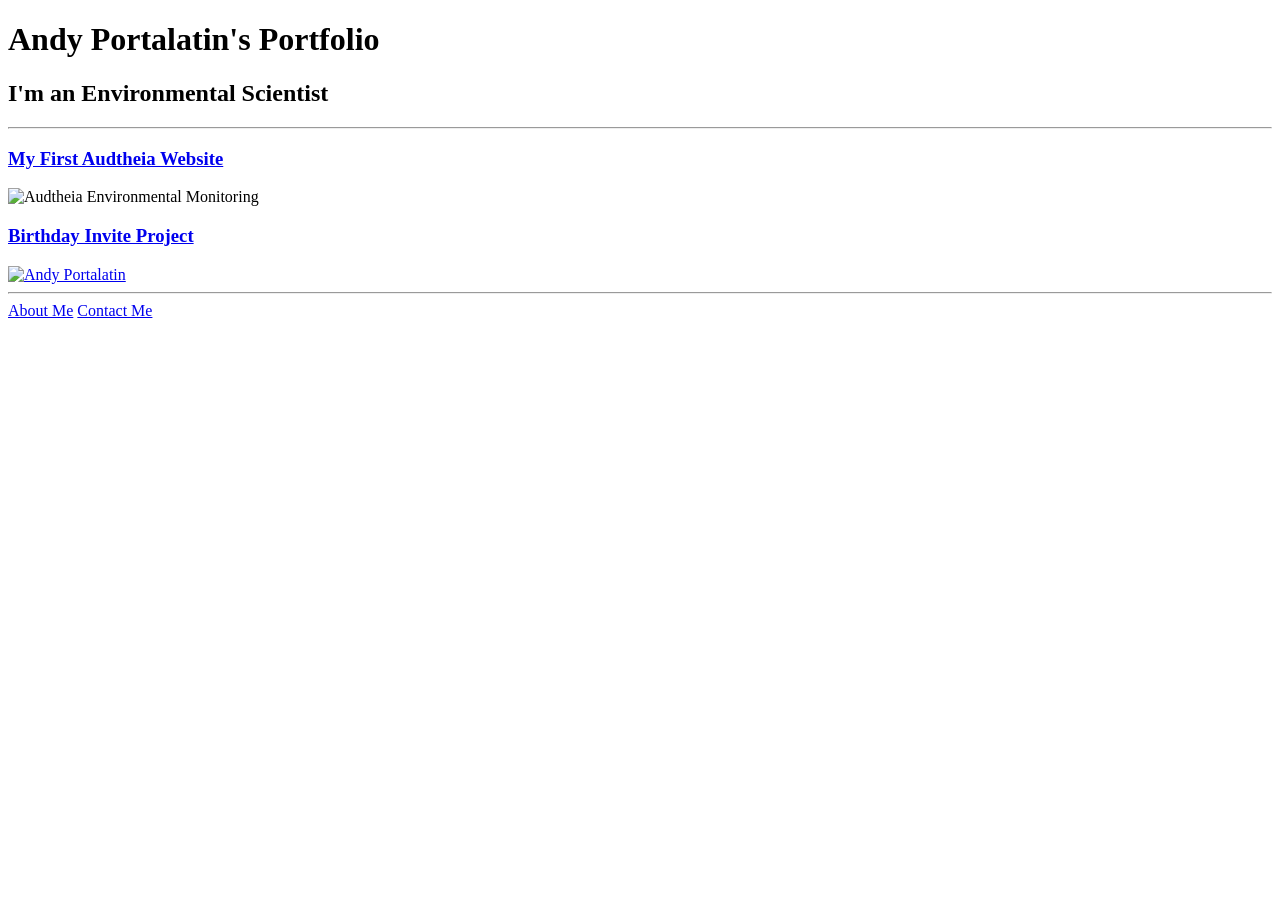
==== index.html @ 51523d5d "Add files via upload" ====
<!-- TODO 1: Create the HTML Boilerplate -->
<!DOCTYPE html>
<html lang="en">

<head>
    <meta charset="UTF-8">
    <meta name="viewport" content="width=200, initial-scale=1.0">
    <title>Andy's Portfolio Website</title>
</head>
<body>
    <h1>Andy Portalatin's Portfolio</h1>
  <h2>I'm an Environmental Scientist</h2>
  <hr />
  <h3><a href="./public/audtheia-website.html">My First Audtheia Website</a></h3>
  <img src="https://github.com/AudtheiaOfficial/audtheia-environmental-monitoring/raw/main/assets/audtheia-species-detection.gif" alt="Audtheia Environmental Monitoring"/>
  <h3><a href="./public/aboutme.html">Birthday Invite Project</a></h3>
  <a href="https://www.linkedin.com/in/andy-portalatin-97b40bb6?lipi=urn%3Ali%3Apage%3Ad_flagship3_profile_view_base_contact_details%3Bq%2B8aAGNySSqZOC%2FQ%2FAykMg%3D%3D"><img src="https://media.licdn.com/dms/image/v2/D5603AQErHlhf8W9kGw/profile-displayphoto-shrink_800_800/B56ZTmsc3IHoAc-/0/1739037201235?e=1774483200&v=beta&t=7B4Qe_W5703xtW3NnDfm64Kipea0d1sRh2mTg3bqB2k" alt="Andy Portalatin"/></a>
  <hr />
  <a href="./public/about.html">About Me</a>
  <a href="./public/contact.html">Contact Me</a>  
</body>
</html>
<!-- TODO 2: Add Your previous projects' HTML into the public folder -->

<!-- TODO 3: Take screenshots of your project previews and add the images to the images folder -->

<!-- TODO 4: Add titles/subtitles etc. -->

<!-- TODO 5: Add a link to the project pages -->

<!-- TODO 6: Add images to show the project previews
HINT for TODO 6: You can use the height attribute set to 200 to make the image smaller:
https://developer.mozilla.org/en-US/docs/Web/HTML/Element/img#attr-height -->

<!-- TODO 7: Add the Contact Me and About Me page links -->
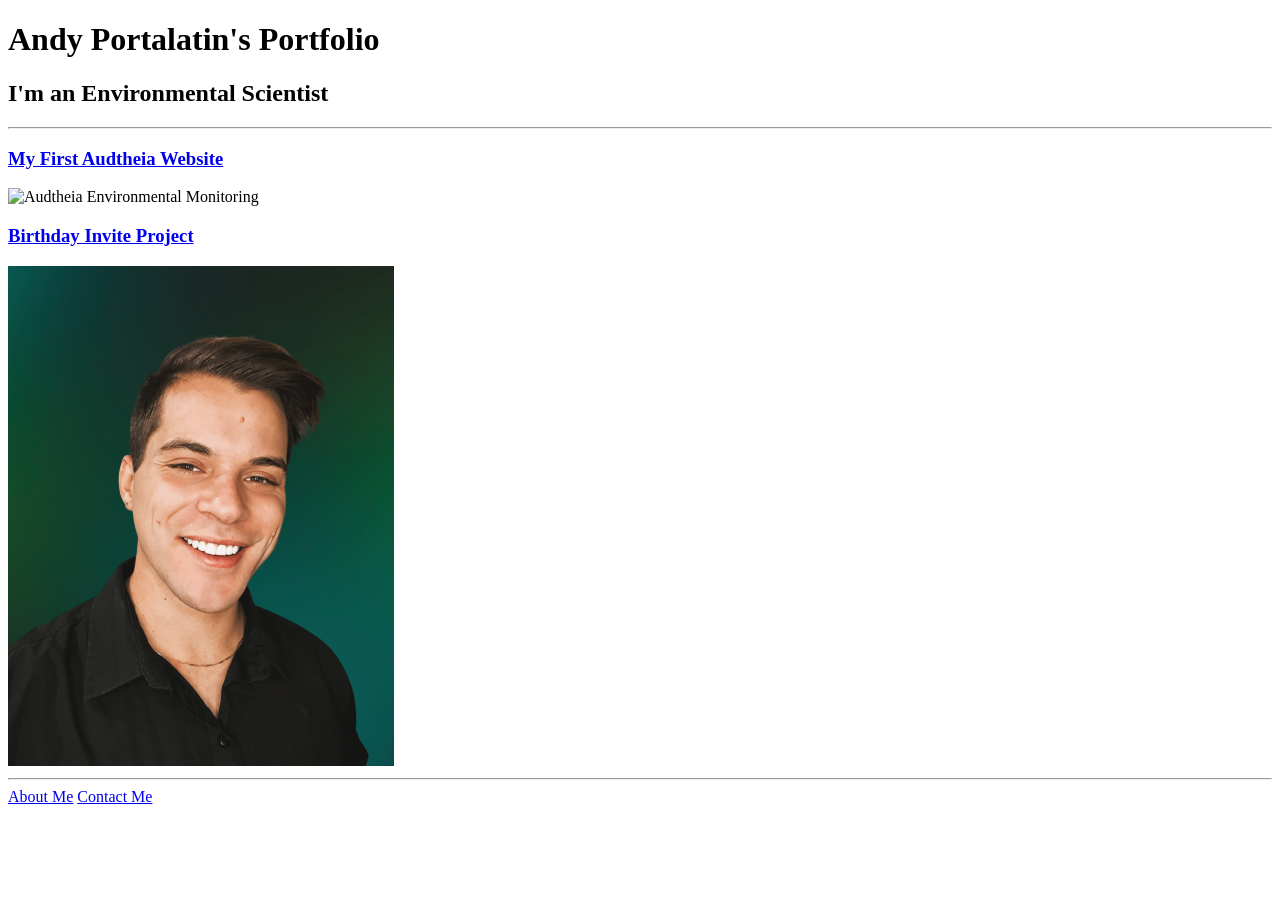
==== commit d79ae43a: "Update LinkedIn image source in index.html" ====
--- a/index.html
+++ b/index.html
@@ -14,7 +14,7 @@
   <h3><a href="./public/audtheia-website.html">My First Audtheia Website</a></h3>
   <img src="https://github.com/AudtheiaOfficial/audtheia-environmental-monitoring/raw/main/assets/audtheia-species-detection.gif" alt="Audtheia Environmental Monitoring"/>
   <h3><a href="./public/aboutme.html">Birthday Invite Project</a></h3>
-  <a href="https://www.linkedin.com/in/andy-portalatin-97b40bb6?lipi=urn%3Ali%3Apage%3Ad_flagship3_profile_view_base_contact_details%3Bq%2B8aAGNySSqZOC%2FQ%2FAykMg%3D%3D"><img src="https://media.licdn.com/dms/image/v2/D5603AQErHlhf8W9kGw/profile-displayphoto-shrink_800_800/B56ZTmsc3IHoAc-/0/1739037201235?e=1774483200&v=beta&t=7B4Qe_W5703xtW3NnDfm64Kipea0d1sRh2mTg3bqB2k" alt="Andy Portalatin"/></a>
+  <a href="https://www.linkedin.com/in/andy-portalatin-97b40bb6?lipi=urn%3Ali%3Apage%3Ad_flagship3_profile_view_base_contact_details%3Bq%2B8aAGNySSqZOC%2FQ%2FAykMg%3D%3D"><img src="./assets/images/A60C0AA2-7B7C-4BA8-AEAB-EF043F1A9F62.jpeg" height="500"" alt="Andy Portalatin"/></a>
   <hr />
   <a href="./public/about.html">About Me</a>
   <a href="./public/contact.html">Contact Me</a>  
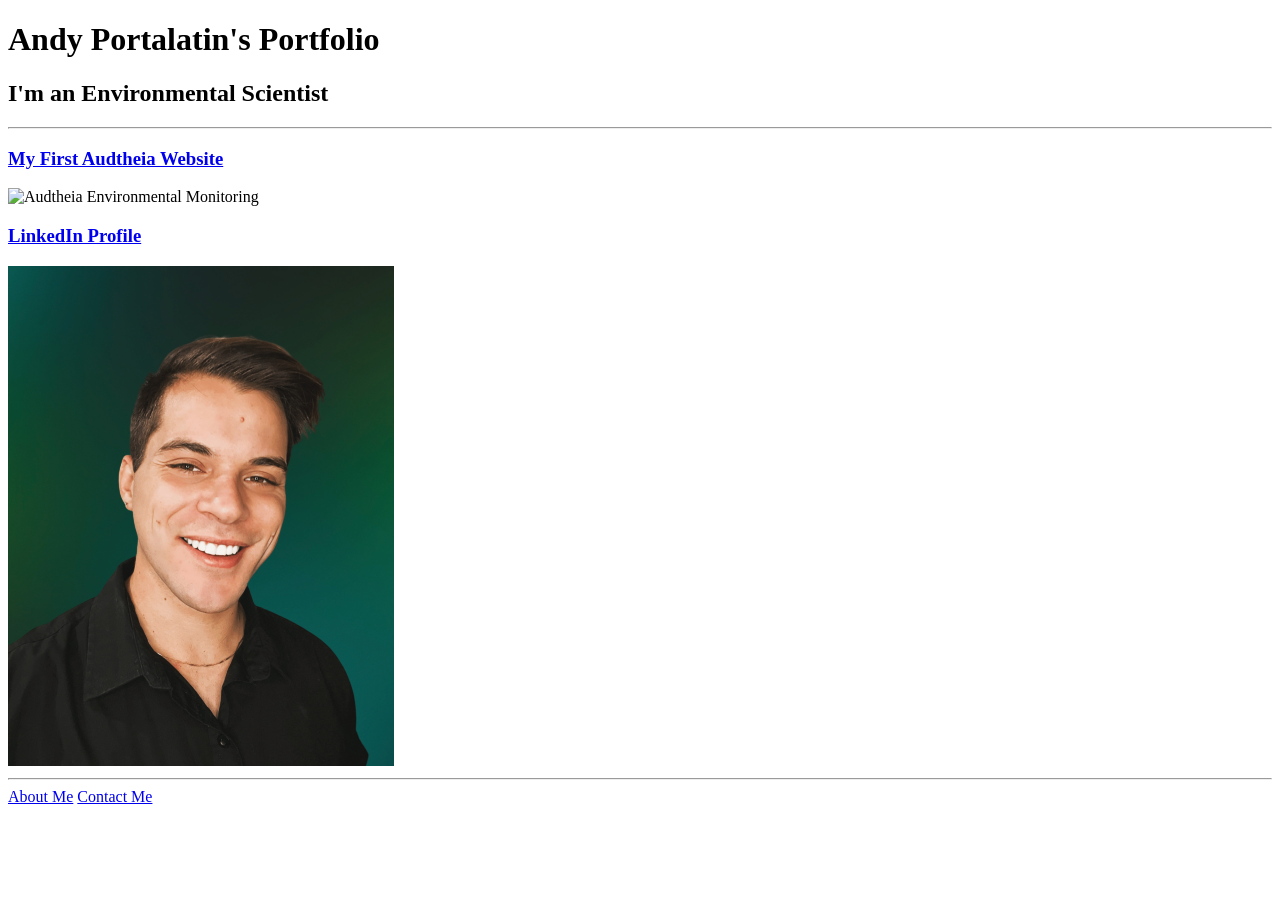
==== commit a6ef4209: "Update index.html" ====
--- a/index.html
+++ b/index.html
@@ -13,7 +13,7 @@
   <hr />
   <h3><a href="./public/audtheia-website.html">My First Audtheia Website</a></h3>
   <img src="https://github.com/AudtheiaOfficial/audtheia-environmental-monitoring/raw/main/assets/audtheia-species-detection.gif" alt="Audtheia Environmental Monitoring"/>
-  <h3><a href="./public/aboutme.html">Birthday Invite Project</a></h3>
+  <h3><a href="./public/aboutme.html">LinkedIn Profile</a></h3>
   <a href="https://www.linkedin.com/in/andy-portalatin-97b40bb6?lipi=urn%3Ali%3Apage%3Ad_flagship3_profile_view_base_contact_details%3Bq%2B8aAGNySSqZOC%2FQ%2FAykMg%3D%3D"><img src="./assets/images/A60C0AA2-7B7C-4BA8-AEAB-EF043F1A9F62.jpeg" height="500"" alt="Andy Portalatin"/></a>
   <hr />
   <a href="./public/about.html">About Me</a>
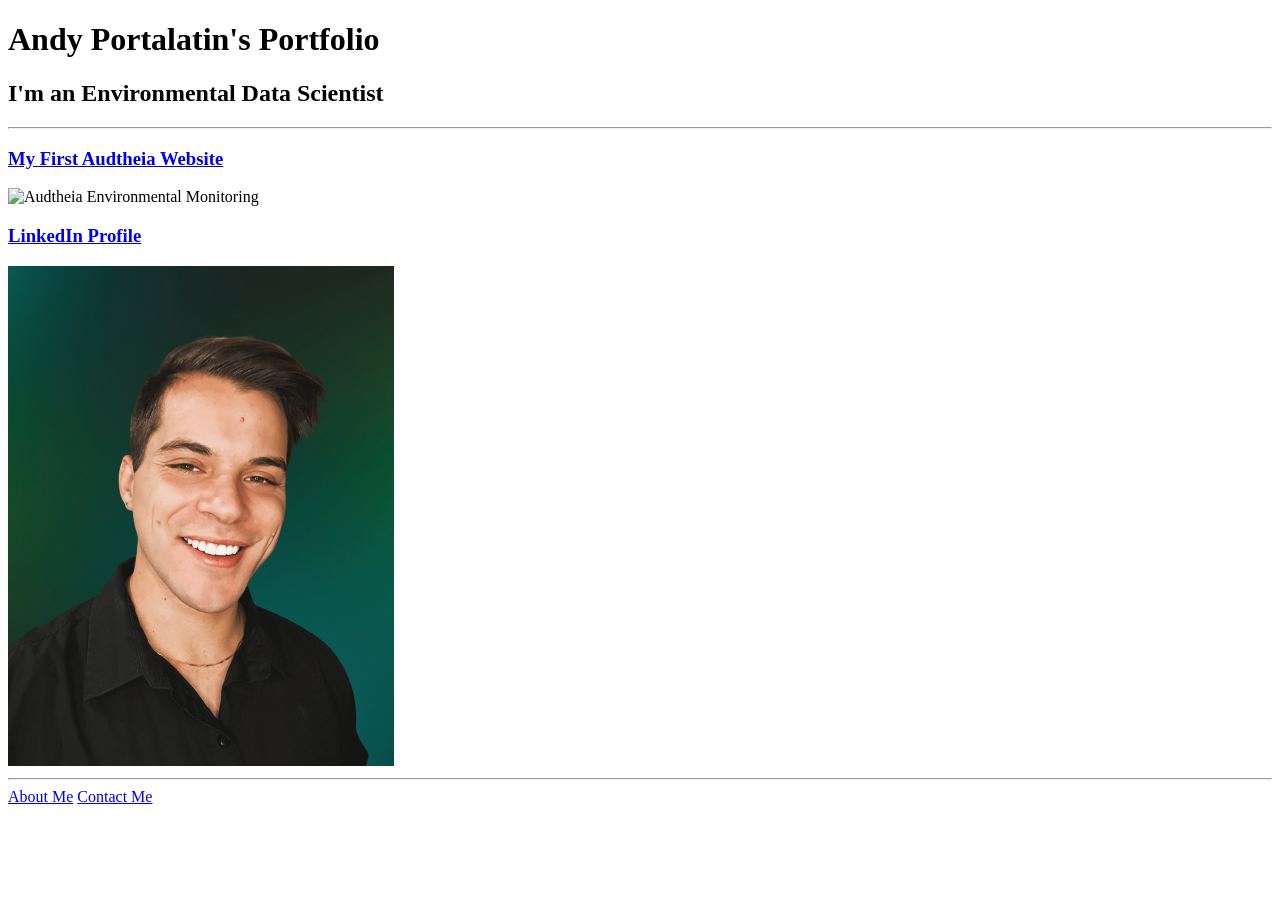
==== commit ef221523: "Revise portfolio website content and add styles Updated the portfolio website's HTML structure and c" ====
--- a/index.html
+++ b/index.html
@@ -1,4 +1,3 @@
-<!-- TODO 1: Create the HTML Boilerplate -->
 <!DOCTYPE html>
 <html lang="en">
 
@@ -6,10 +5,17 @@
     <meta charset="UTF-8">
     <meta name="viewport" content="width=200, initial-scale=1.0">
     <title>Andy's Portfolio Website</title>
+    <link rel="stylesheet" href="./style.css" />
+    <link rel="preconnect" href="https://fonts.googleapis.com">
+    <link rel="preconnect" href="https://fonts.gstatic.com" crossorigin>
+    <link href="https://fonts.googleapis.com/css2?family=Libre+Baskerville&display=swap" rel="stylesheet">
 </head>
+
+
 <body>
+  <div class="portfolio">
     <h1>Andy Portalatin's Portfolio</h1>
-  <h2>I'm an Environmental Scientist</h2>
+  <h2>I'm an Environmental Data Scientist</h2>
   <hr />
   <h3><a href="./public/audtheia-website.html">My First Audtheia Website</a></h3>
   <img src="https://github.com/AudtheiaOfficial/audtheia-environmental-monitoring/raw/main/assets/audtheia-species-detection.gif" alt="Audtheia Environmental Monitoring"/>
@@ -18,18 +24,8 @@
   <hr />
   <a href="./public/about.html">About Me</a>
   <a href="./public/contact.html">Contact Me</a>  
+  </div>
 </body>
+
+
 </html>
-<!-- TODO 2: Add Your previous projects' HTML into the public folder -->
-
-<!-- TODO 3: Take screenshots of your project previews and add the images to the images folder -->
-
-<!-- TODO 4: Add titles/subtitles etc. -->
-
-<!-- TODO 5: Add a link to the project pages -->
-
-<!-- TODO 6: Add images to show the project previews
-HINT for TODO 6: You can use the height attribute set to 200 to make the image smaller:
-https://developer.mozilla.org/en-US/docs/Web/HTML/Element/img#attr-height -->
-
-<!-- TODO 7: Add the Contact Me and About Me page links -->
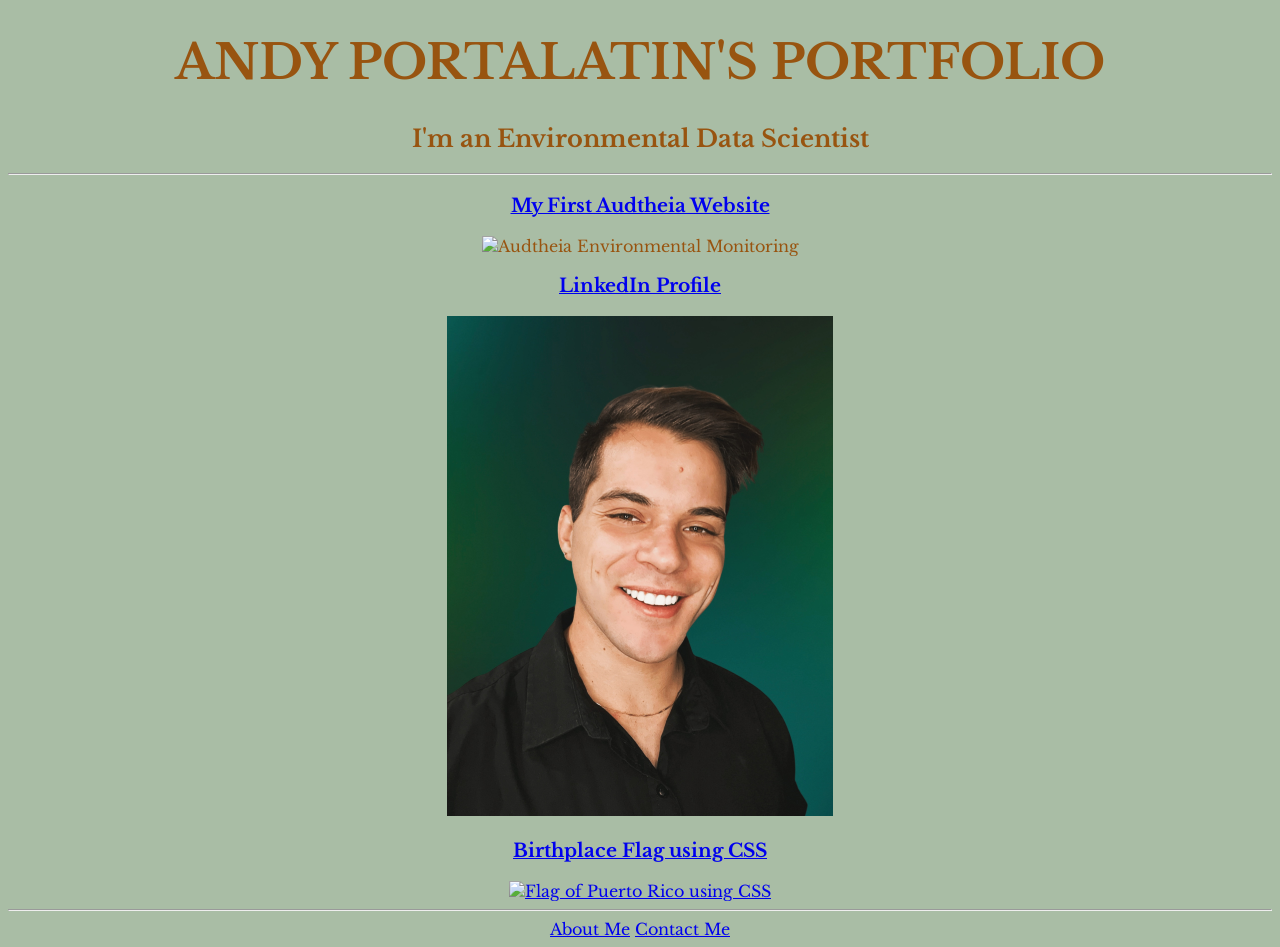
==== commit 5f9142d5: "Update index.html" ====
--- a/index.html
+++ b/index.html
@@ -15,13 +15,21 @@
 <body>
   <div class="portfolio">
     <h1>Andy Portalatin's Portfolio</h1>
-  <h2>I'm an Environmental Data Scientist</h2>
+  <h2 class="whoami">I'm an Environmental Data Scientist</h2>
+  
   <hr />
+  
   <h3><a href="./public/audtheia-website.html">My First Audtheia Website</a></h3>
-  <img src="https://github.com/AudtheiaOfficial/audtheia-environmental-monitoring/raw/main/assets/audtheia-species-detection.gif" alt="Audtheia Environmental Monitoring"/>
+  <img src="https://github.com/AudtheiaOfficial/audtheia-environmental-monitoring/raw/main/assets/audtheia-species-detection.gif" height="320"alt="Audtheia Environmental Monitoring"/>
+  
   <h3><a href="./public/aboutme.html">LinkedIn Profile</a></h3>
   <a href="https://www.linkedin.com/in/andy-portalatin-97b40bb6?lipi=urn%3Ali%3Apage%3Ad_flagship3_profile_view_base_contact_details%3Bq%2B8aAGNySSqZOC%2FQ%2FAykMg%3D%3D"><img src="./assets/images/A60C0AA2-7B7C-4BA8-AEAB-EF043F1A9F62.jpeg" height="500"" alt="Andy Portalatin"/></a>
+  
+  <h3><a href="./public/aboutme.html">Birthplace Flag using CSS</a></h3>
+  <a href="./public/flagofpuertorico.html"><img src="./assets/images/Flag of Puerto Rico.png" height="300" alt="Flag of Puerto Rico using CSS"/></a>
+  
   <hr />
+  
   <a href="./public/about.html">About Me</a>
   <a href="./public/contact.html">Contact Me</a>  
   </div>
--- a/style.css
+++ b/style.css
@@ -0,0 +1,15 @@
+body {
+  background-color: rgb(169, 189, 165)
+}
+
+h1 {
+  text-transform: uppercase;
+  font-size: 3rem;
+}
+
+.portfolio {
+  color: rgb(152, 84, 16);
+  font-family: "Libre Baskerville", serif;
+  text-align: center;
+
+}
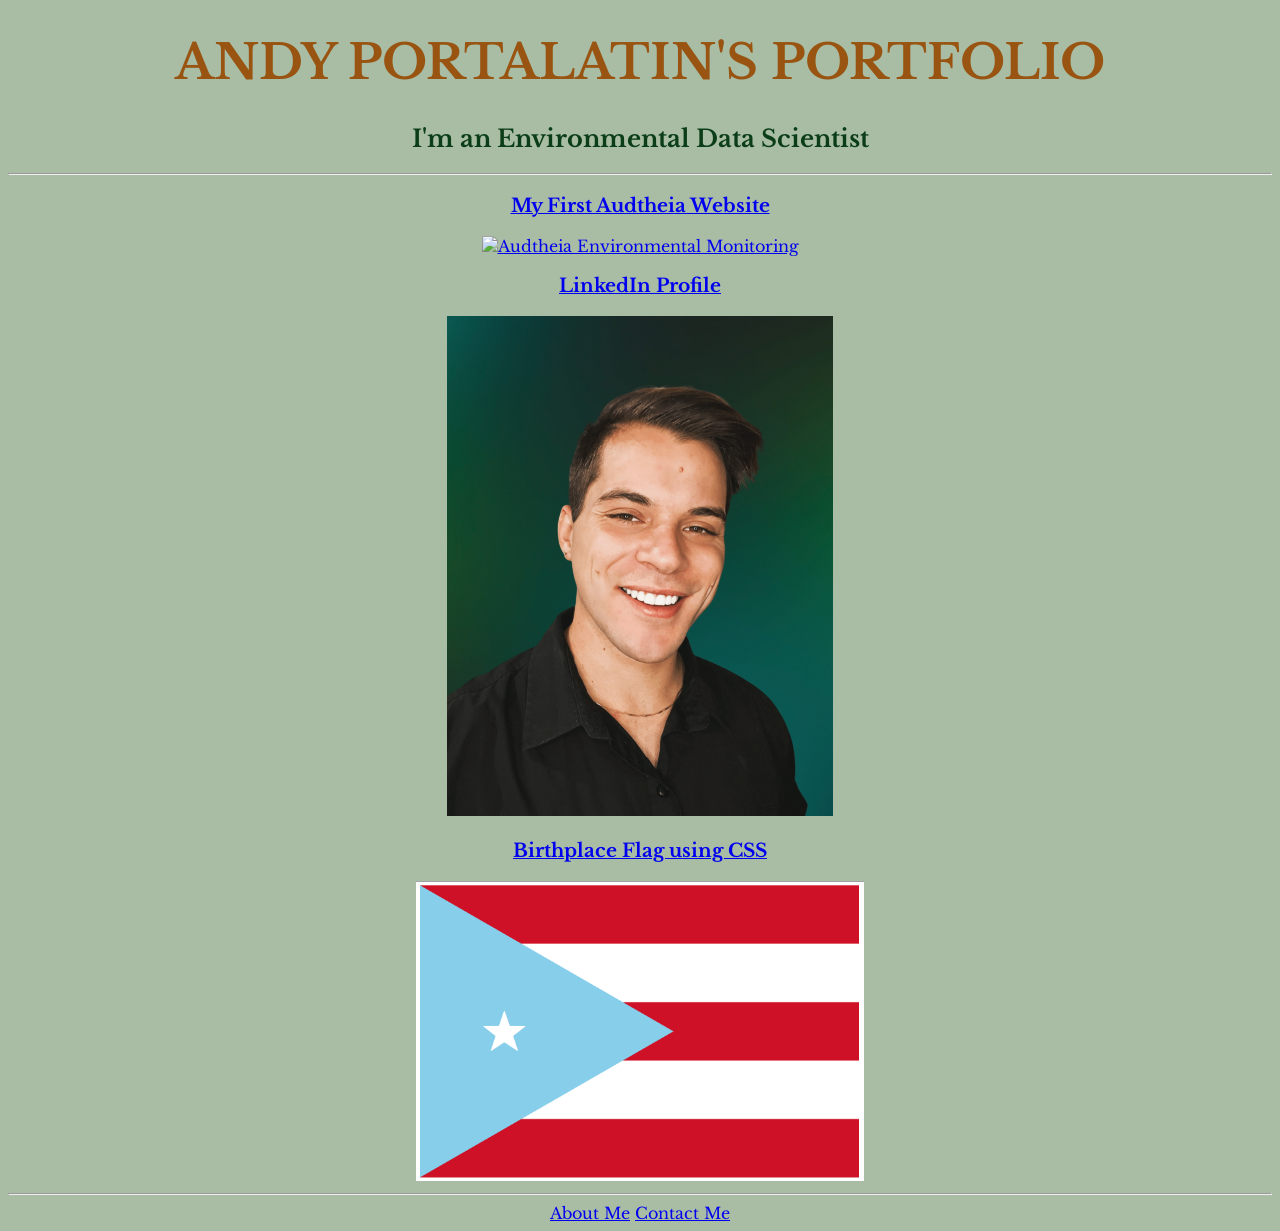
==== commit 1dad3805: "Wrap images in anchor tags for external links" ====
--- a/index.html
+++ b/index.html
@@ -20,10 +20,14 @@
   <hr />
   
   <h3><a href="./public/audtheia-website.html">My First Audtheia Website</a></h3>
-  <img src="https://github.com/AudtheiaOfficial/audtheia-environmental-monitoring/raw/main/assets/audtheia-species-detection.gif" height="320"alt="Audtheia Environmental Monitoring"/>
+  <a href="https://github.com/AudtheiaOfficial/audtheia-environmental-monitoring" target="_blank">
+    <img src="https://github.com/AudtheiaOfficial/audtheia-environmental-monitoring/raw/main/assets/audtheia-species-detection.gif" height="320" alt="Audtheia Environmental Monitoring"/>
+  </a>
   
   <h3><a href="./public/aboutme.html">LinkedIn Profile</a></h3>
-  <a href="https://www.linkedin.com/in/andy-portalatin-97b40bb6?lipi=urn%3Ali%3Apage%3Ad_flagship3_profile_view_base_contact_details%3Bq%2B8aAGNySSqZOC%2FQ%2FAykMg%3D%3D"><img src="./assets/images/A60C0AA2-7B7C-4BA8-AEAB-EF043F1A9F62.jpeg" height="500"" alt="Andy Portalatin"/></a>
+  <a href="https://www.linkedin.com/in/andy-portalatin-97b40bb6?lipi=urn%3Ali%3Apage%3Ad_flagship3_profile_view_base_contact_details%3Bq%2B8aAGNySSqZOC%2FQ%2FAykMg%3D%3D" target="_blank">
+    <img src="./assets/images/A60C0AA2-7B7C-4BA8-AEAB-EF043F1A9F62.jpeg" height="500" alt="Andy Portalatin"/>
+  </a>
   
   <h3><a href="./public/aboutme.html">Birthplace Flag using CSS</a></h3>
   <a href="./public/flagofpuertorico.html"><img src="./assets/images/Flag of Puerto Rico.png" height="300" alt="Flag of Puerto Rico using CSS"/></a>
--- a/style.css
+++ b/style.css
@@ -11,5 +11,8 @@
   color: rgb(152, 84, 16);
   font-family: "Libre Baskerville", serif;
   text-align: center;
+}
 
+.whoami {
+    color: rgb(11, 62, 24);
 }
